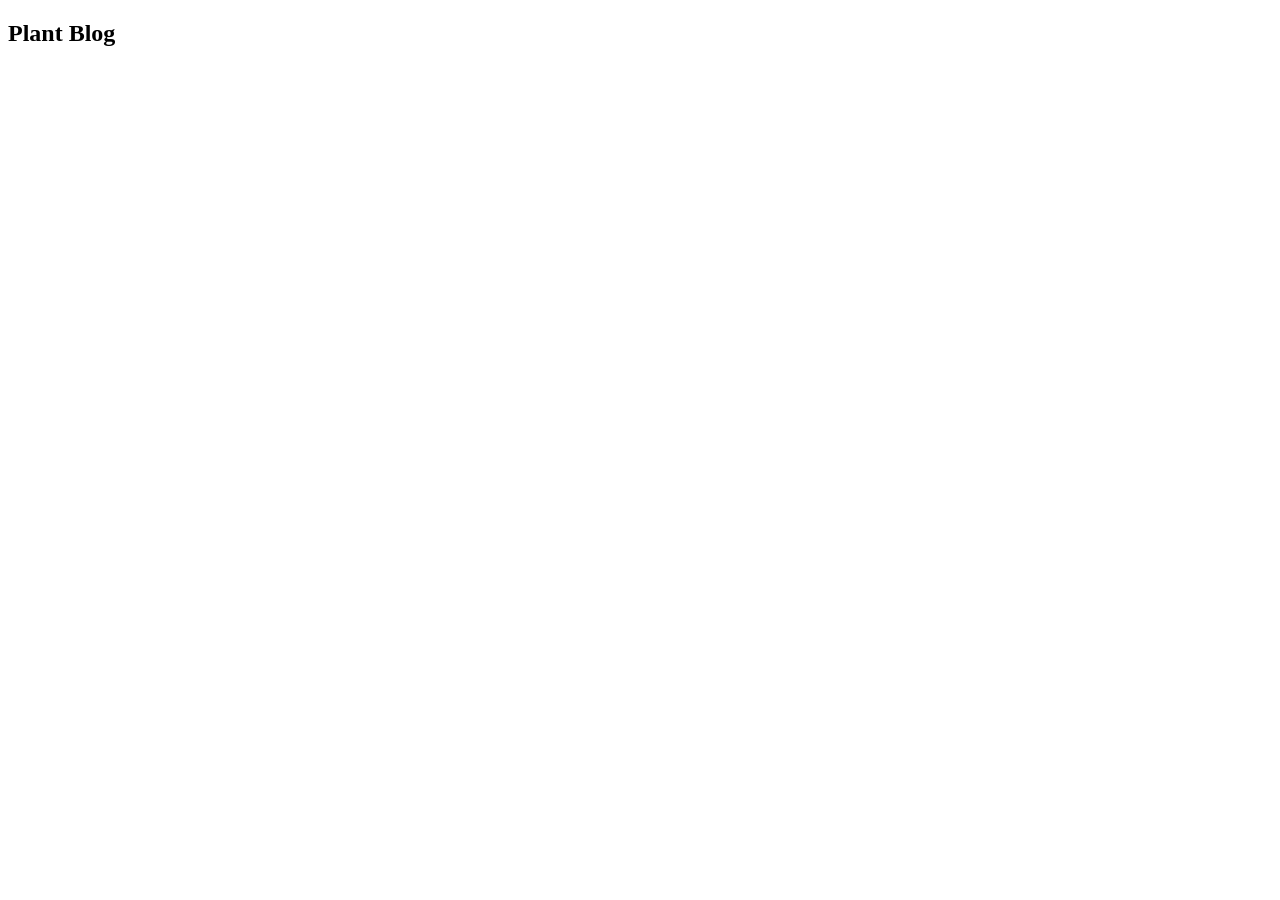
==== templates/index.html @ 828f40f5 "page created" ====
<!DOCTYPE html>
<html>
<head>
    <meta charset="UTF-8">
    <link rel="stylesheet" type="text/css" href="templates/app.css"/>

<title> Plant Blog </title>

</head>
<body>

<h2> Plant Blog </h2> 
 

</body>
</html>
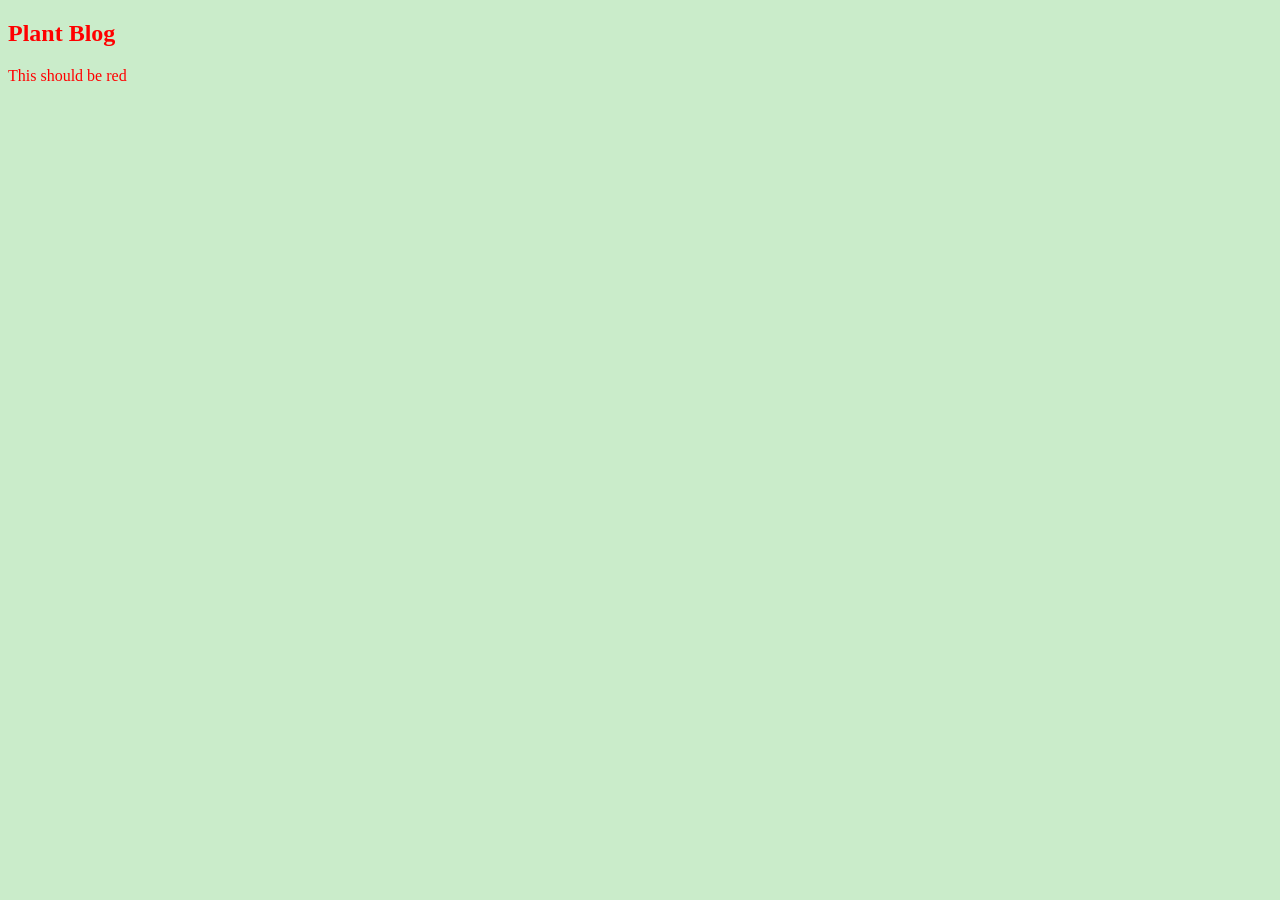
==== commit 7eff175c: "css testing" ====
--- a/templates/index.html
+++ b/templates/index.html
@@ -1,16 +1,15 @@
 <!DOCTYPE html>
 <html>
 <head>
-    <meta charset="UTF-8">
-    <link rel="stylesheet" type="text/css" href="templates/app.css"/>
-
-<title> Plant Blog </title>
+    <meta name="viewport" content="width=device-width, initial-scale=1">
+    <link rel="stylesheet" href="css/style.css">     
+    <title>Plant Blog</title>
 
 </head>
 <body>
 
-<h2> Plant Blog </h2> 
- 
+    <h2>Plant Blog</h2> 
+    <p> This should be red </p> 
 
 </body>
 </html>
--- a/templates/css/style.css
+++ b/templates/css/style.css
@@ -0,0 +1,17 @@
+
+body {
+
+    background-color: rgb(202, 236, 202);
+
+ }
+
+h2{
+
+    color: red; 
+
+ }
+
+p {
+
+    color: red; 
+}
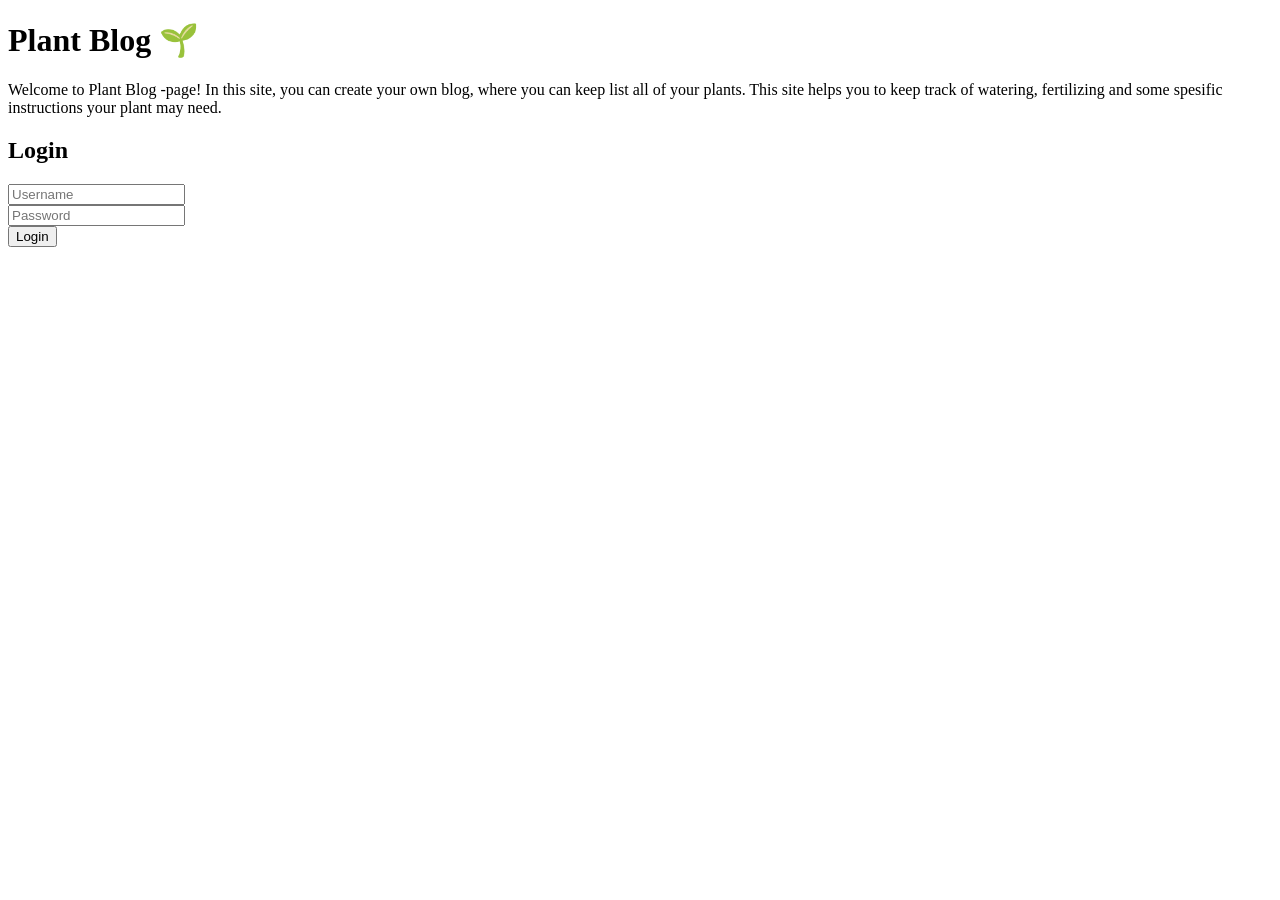
==== commit 4a33fe2b: "login page created" ====
--- a/templates/index.html
+++ b/templates/index.html
@@ -2,14 +2,40 @@
 <html>
 <head>
     <meta name="viewport" content="width=device-width, initial-scale=1">
-    <link rel="stylesheet" href="css/style.css">     
+    <link rel="stylesheet" href="static/login.css">     
     <title>Plant Blog</title>
 
 </head>
 <body>
 
-    <h2>Plant Blog</h2> 
-    <p> This should be red </p> 
+    <h1>Plant Blog &#127793;</h1> 
+
+    <p>Welcome to Plant Blog -page! In this site, you can create your own blog,
+        where you can keep list all of your plants. This site helps you to keep track of 
+        watering, fertilizing and some spesific instructions your plant may need.
+    </p>
+
+
+    <div class="login_system">
+        <form action="">
+            <h2>Login</h2>
+            <div class="user_info">
+                <input type="text" placeholder="Username" required>
+            </div>
+            <div class="user_info">
+                <input type="password" placeholder="Password" required>
+            </div>
+
+            <button type="submit" class="btn">Login</button>
+
+
+
+
+
+
+        </form>
+    </div>
+    
 
 </body>
 </html>
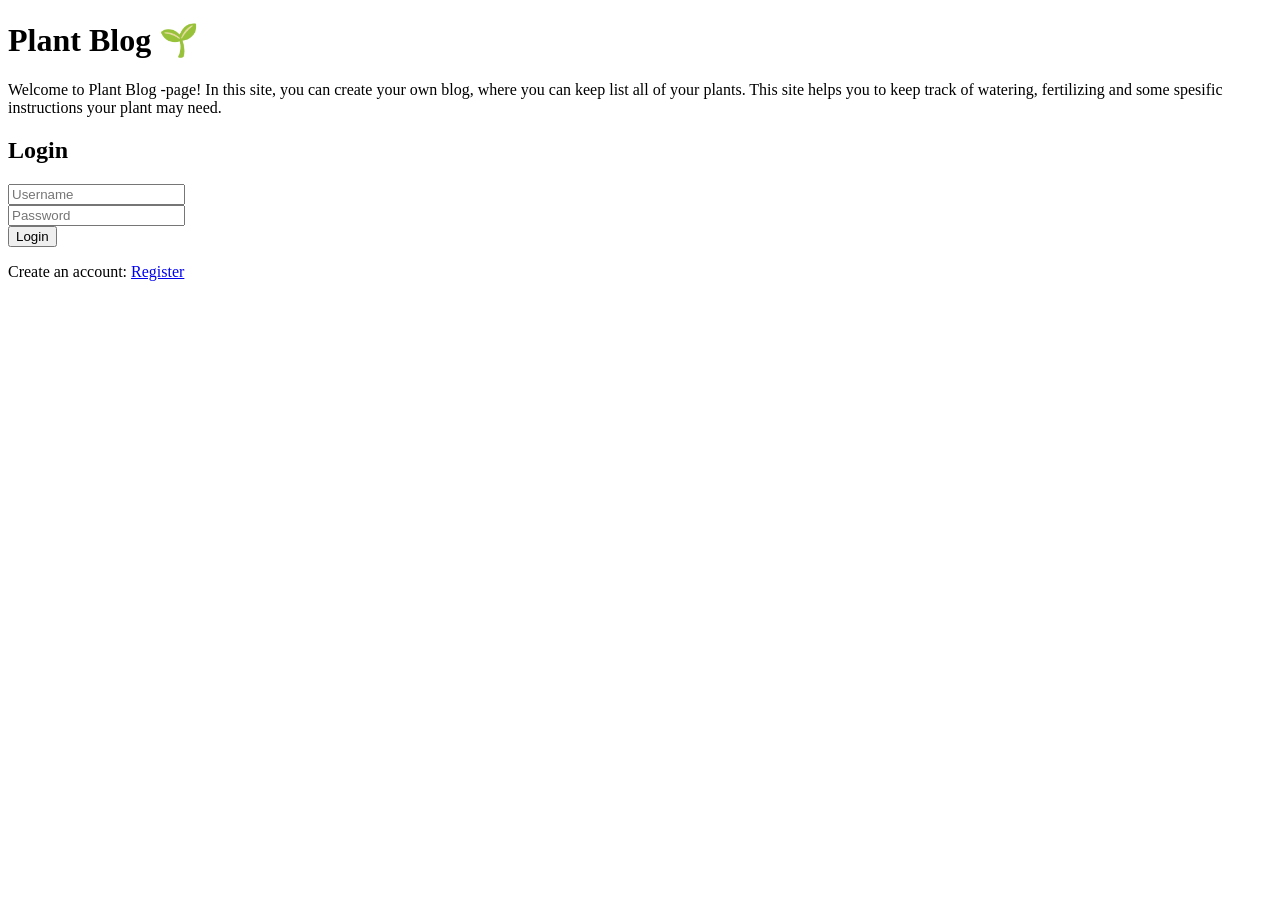
==== commit 0e9058d2: "added pages" ====
--- a/templates/index.html
+++ b/templates/index.html
@@ -27,7 +27,12 @@
             </div>
 
             <button type="submit" class="btn">Login</button>
-
+            
+            <div class="user_registration">
+                <p>Create an account:
+                <a href="#" class="register-link">Register</a>
+                </p>
+            </div>
 
 
 
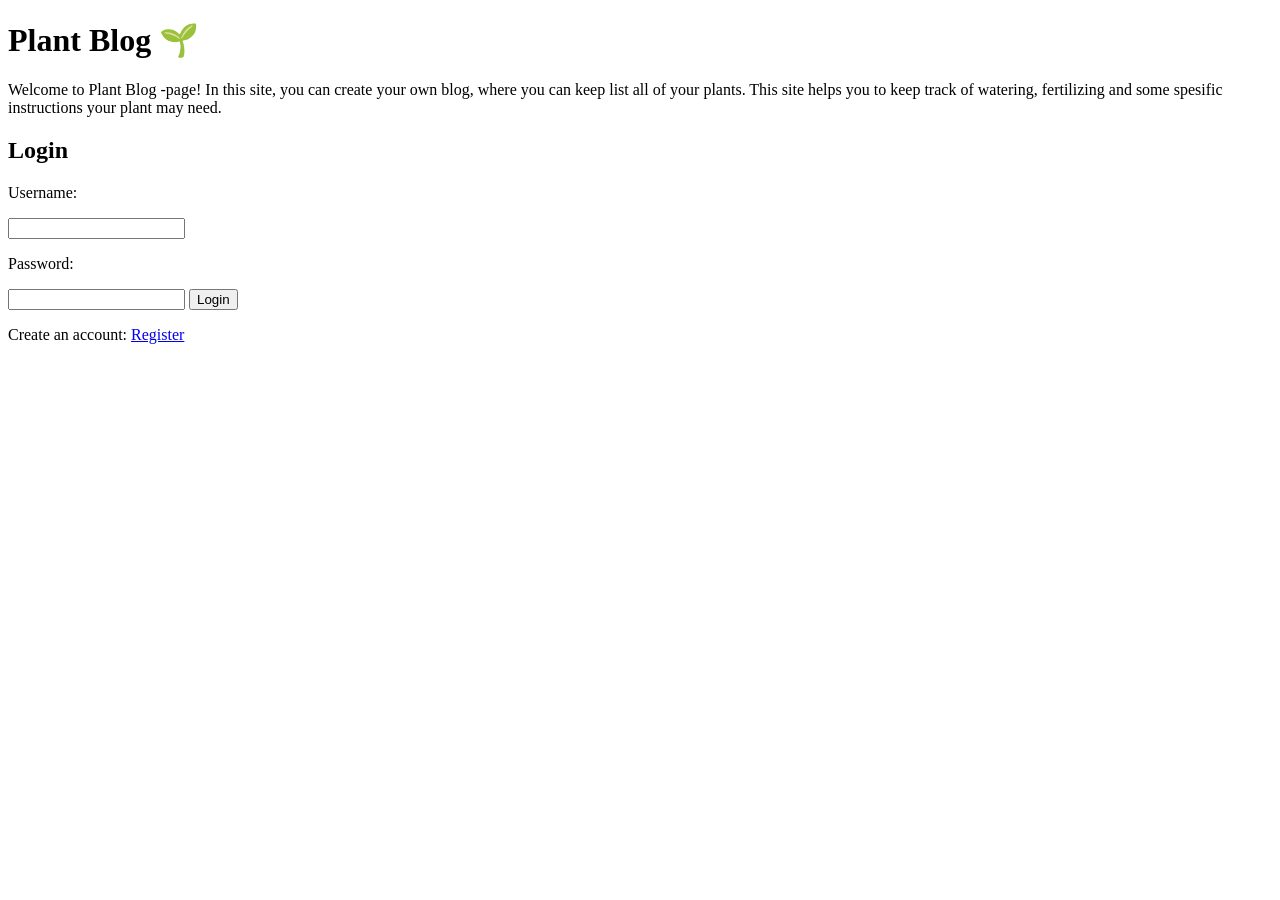
==== commit 4da0f51c: "new features" ====
--- a/templates/index.html
+++ b/templates/index.html
@@ -17,23 +17,21 @@
 
 
     <div class="login_system">
-        <form action="">
+        <form action="/login" method="post">
             <h2>Login</h2>
             <div class="user_info">
-                <input type="text" placeholder="Username" required>
-            </div>
-            <div class="user_info">
-                <input type="password" placeholder="Password" required>
-            </div>
-
-            <button type="submit" class="btn">Login</button>
+            <p>Username:</p>
+            <input type="text" name="username">
+            <p>Password:</p>
+            <input type="password" name="password">
+            <input type="submit" value="Login">
+        </div>
             
-            <div class="user_registration">
-                <p>Create an account:
-                <a href="#" class="register-link">Register</a>
-                </p>
-            </div>
-
+        <div class="user_registration">
+            <p>Create an account:
+            <a href="/register">Register</a>
+            </p>
+        </div>
 
 
 
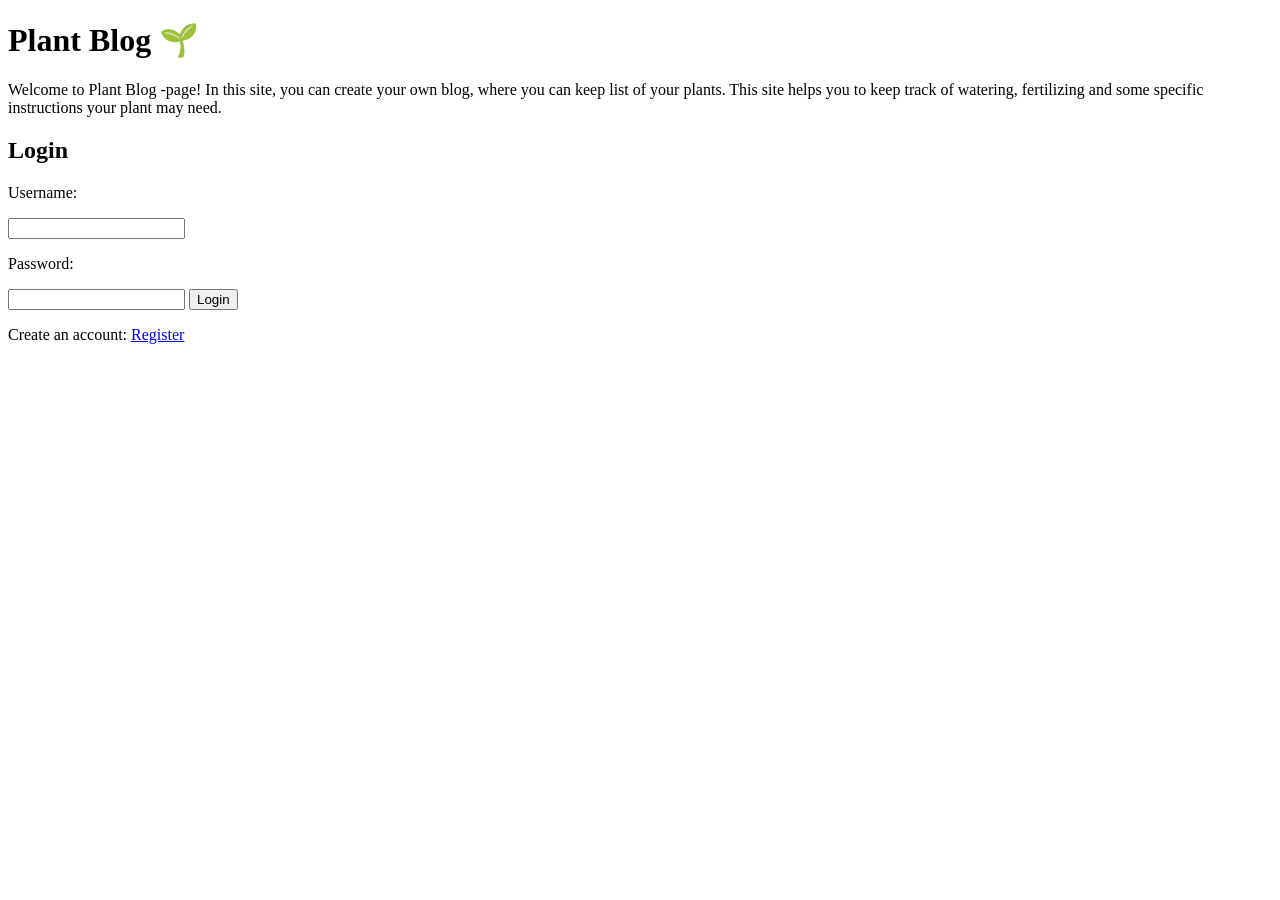
==== commit cc6cfb52: "finalizing for valipalautus" ====
--- a/templates/index.html
+++ b/templates/index.html
@@ -11,8 +11,8 @@
     <h1>Plant Blog &#127793;</h1> 
 
     <p>Welcome to Plant Blog -page! In this site, you can create your own blog,
-        where you can keep list all of your plants. This site helps you to keep track of 
-        watering, fertilizing and some spesific instructions your plant may need.
+        where you can keep list of your plants. This site helps you to keep track of 
+        watering, fertilizing and some specific instructions your plant may need.
     </p>
 
 
@@ -21,9 +21,9 @@
             <h2>Login</h2>
             <div class="user_info">
             <p>Username:</p>
-            <input type="text" name="username">
+            <input type="text" name="username" required>
             <p>Password:</p>
-            <input type="password" name="password">
+            <input type="password" name="password" required>
             <input type="submit" value="Login">
         </div>
             
@@ -33,9 +33,6 @@
             </p>
         </div>
 
-
-
-
         </form>
     </div>
     
